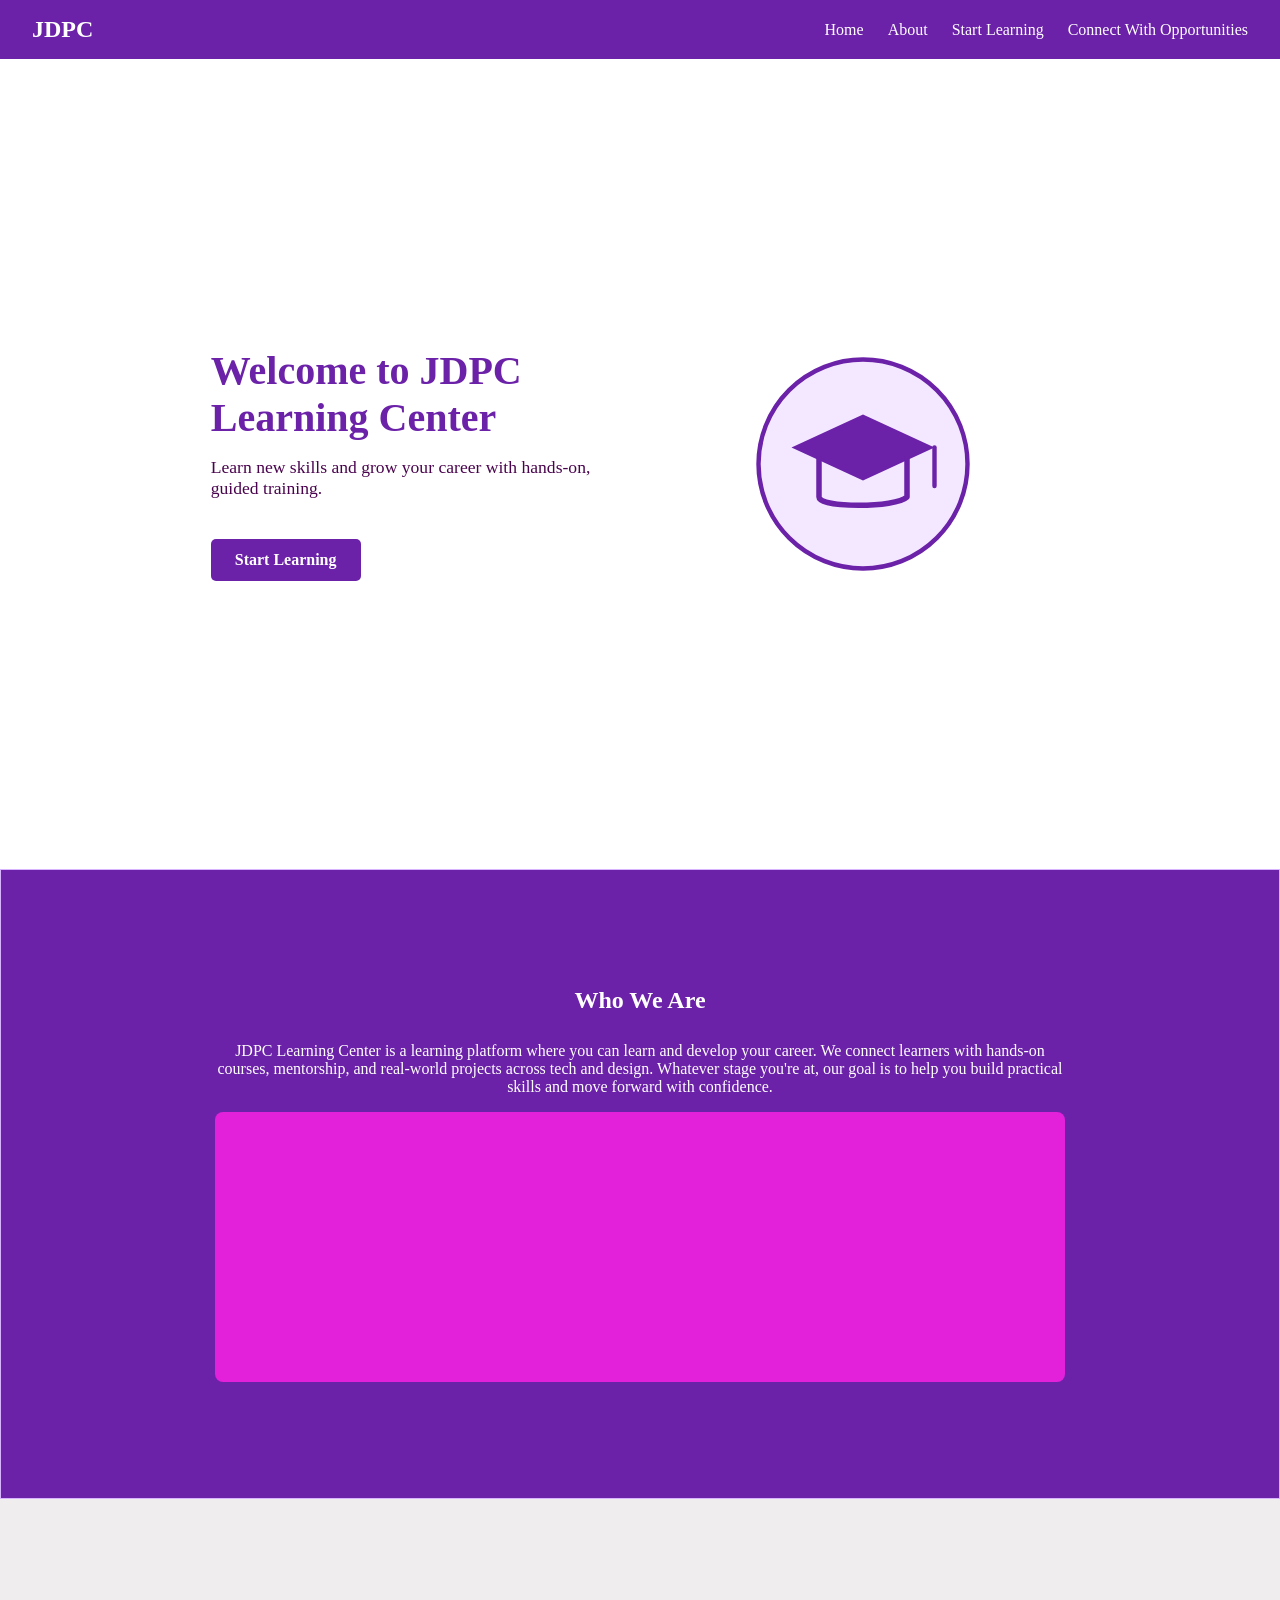
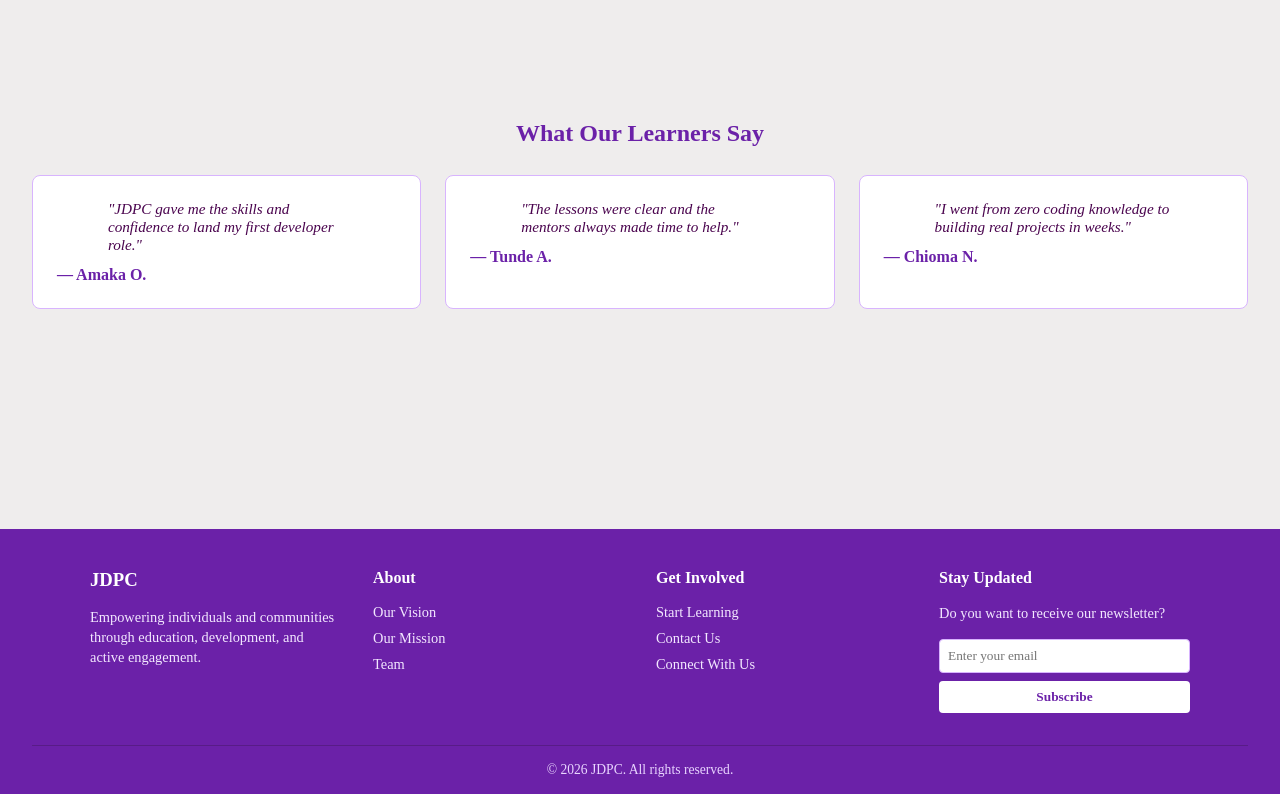
==== index.html @ d3b68ed5 "version 1" ====
<!DOCTYPE html>
<html lang="en">
<head>
    <meta charset="UTF-8">
    <meta name="viewport" content="width=device-width, initial-scale=1.0">
    <link rel="stylesheet" href="index.css">
    <title>JDPC Learning Center</title>
</head>
<body>

    <!-- NAV: keep this block identical on every page -->
    <nav class="navbar">
        <div class="logo">JDPC</div>
        <ul class="nav-links">
            <li><a href="index.html">Home</a></li>
            <li><a href="aboutUs.html">About</a></li>
            <li><a href="startLearning.html">Start Learning</a></li>
            <li><a href="connectNow.html">Connect With Opportunities</a></li>
        </ul>
    </nav>

    <!-- HERO -->
    <section class="hero">
        <div class="hero-text">
            <h1>Welcome to JDPC Learning Center</h1>
            <p>Learn new skills and grow your career with hands-on, guided training.</p>
            <a href="startLearning.html" class="btn">Start Learning</a>
        </div>
        <div class="hero-icon">
            <svg viewBox="0 0 200 200" xmlns="http://www.w3.org/2000/svg">
                <circle cx="100" cy="100" r="95" fill="#f3e8ff" stroke="#6b21a8" stroke-width="4"/>
                <path d="M100 55 L165 85 L100 115 L35 85 Z" fill="#6b21a8"/>
                <path d="M60 95 V130 C60 140 130 140 140 130 V95" fill="none" stroke="#6b21a8" stroke-width="5" stroke-linecap="round" stroke-linejoin="round"/>
                <line x1="165" y1="85" x2="165" y2="120" stroke="#6b21a8" stroke-width="4" stroke-linecap="round"/>
            </svg>
        </div>
    </section>

    <div class="cont">
        <!-- ABOUT US -->
        <section class="home-section">
            <h2>Who We Are</h2>
            <p>JDPC Learning Center is a learning platform where you can learn and develop your career. 
                We connect learners with hands-on courses, mentorship, and real-world projects 
                across tech and design. Whatever stage you're at, our goal is to help you build 
                practical skills and move forward with confidence.</p>
            <div class="statis">

            </div>
        </section>
    </div>

        <!-- TESTIMONIALS -->
         <div class="cont1">
        <section class="home-section1">
            <h2>What Our Learners Say</h2>
            <div class="testimonial-grid">
                <div class="testimonial-card">
                    <p>"JDPC gave me the skills and confidence to land my first developer role."</p>
                    <h4>— Amaka O.</h4>
                </div>
                <div class="testimonial-card">
                    <p>"The lessons were clear and the mentors always made time to help."</p>
                    <h4>— Tunde A.</h4>
                </div>
                <div class="testimonial-card">
                    <p>"I went from zero coding knowledge to building real projects in weeks."</p>
                    <h4>— Chioma N.</h4>
                </div>
            </div>
        </section>
    </div>

    <!-- FOOTER: keep this block identical on every page -->
    <footer class="footer">
        <div class="footer-content">
            <div class="footer-col">
                <h3>JDPC</h3>
                <p>Empowering individuals and communities through education, development, and active engagement.</p>
            </div>

            <div class="footer-col">
                <h4>About</h4>
                <ul>
                    <li><a href="#">Our Vision</a></li>
                    <li><a href="#">Our Mission</a></li>
                    <li><a href="#">Team</a></li>
                </ul>
            </div>

            <div class="footer-col">
                <h4>Get Involved</h4>
                <ul>
                    <li><a href="#">Start Learning</a></li>
                    <li><a href="#">Contact Us</a></li>
                    <li><a href="#">Connect With Us</a></li>
                </ul>
            </div>

            <div class="footer-col">
                <h4>Stay Updated</h4>
                <p>Do you want to receive our newsletter?</p>
                <form class="newsletter-form" onsubmit="event.preventDefault();">
                    <input type="email" placeholder="Enter your email" required>
                    <button type="submit">Subscribe</button>
                </form>
            </div>
        </div>

        <div class="footer-bottom">
            <p>&copy; 2026 JDPC. All rights reserved.</p>
        </div>
    </footer>

</body>
</html>
---- index.css ----
* {
            margin: 0;
            padding: 0;
            box-sizing: border-box;
            scroll-behavior: smooth;
            font-family: "Samsung Sharp Sans";
        }

        body {
            background-color: #efeded;
            color: #333333;
            display: flex;
            flex-direction: column;
            min-height: 100vh;
        }

        /* Navbar Styling */
        .navbar {
            background-color: #6b21a8;
            padding: 1rem 2rem;
            display: flex;
            justify-content: space-between;
            align-items: center;
        }

        .navbar .logo {
            color: #ffffff;
            font-size: 1.5rem;
            font-weight: bold;
        }

        .nav-links {
            list-style: none;
            display: flex;
            gap: 1.5rem;
        }

        .nav-links a {
            color: #ffffff;
            text-decoration: none;
            font-size: 1rem;
        }

        .nav-links a:hover {
            text-decoration: underline;
        }

        /* Hero Section */
        .hero {
            max-width: 1100px;
            height: 90vh;
            margin: 0 auto;
            padding: 4rem 2rem;
            display: flex;
            align-items: center;
            justify-content: space-between;
            gap: 2rem;
            flex-wrap: wrap;
        }

        .hero-text {
            flex: 1;
            min-width: 280px;
            text-align: left;
        }

        .hero-text h1 {
            color: #6b21a8;
            font-size: 2.5rem;
            margin-bottom: 1rem;
        }

        .hero-text p {
            color: #4a044e;
            font-size: 1.1rem;
            margin-bottom: 1.5rem;
        }

        .btn {
            display: inline-block;
            background-color: #6b21a8;
            color: #ffffff;
            padding: 0.75rem 1.5rem;
            text-decoration: none;
            border-radius: 5px;
            font-weight: bold;
        }

        .btn:hover {
            background-color: #581c87;
        }

        .hero-icon {
            flex: 1;
            min-width: 220px;
            display: flex;
            justify-content: center;
        }

        .hero-icon svg {
            width: 220px;
            height: 220px;
        }

        /* Generic Section Styling */
        .cont {
            width: 100%;
        }

        .home-section {
            width: 100%;
            height: 70vh;
            background-color: #6b21a8;
            border: 1px solid #d8b4fe;
            padding: 2rem;
            text-align: center;
            display: flex;
            flex-direction: column;
            justify-content: center;
            gap: 1rem;
        }

        .home-section h2 {
            color: white;
            margin-bottom: 0.75rem;
        }
         .home-section p {
            color: white;
            width: 70%;
            margin: 0 auto;
            font-size: 1rem;
        }

        .home-section1 {
            width: 100%;
            height: 70vh;
            background-color: #efeded;
            padding: 2rem;
            text-align: center;
            display: flex;
            flex-direction: column;
            justify-content: center;
            gap: 1rem;
        }

        .home-section1 h2 {
            color: #6b21a8;
            margin-bottom: 0.75rem;
        }

        .home-section1 p {
            color: white;
            width: 70%;
            margin: 0 auto;
            font-size: 1rem;
        }
        .statis{
            width: 70%;
            height: 30vh;
            margin: 0 auto;
            border-radius: 8px;
            background-color: #e320da;
        }

        /* Testimonials */
        .testimonial-grid {
            display: flex;
            gap: 1.5rem;
            flex-wrap: wrap;
            justify-content: center;
        }

        .testimonial-card {
            background-color: #ffffff;
            border: 1px solid #d8b4fe;
            border-radius: 8px;
            padding: 1.5rem;
            flex: 1;
            min-width: 220px;
            text-align: left;
        }

        .testimonial-card p {
            color: #4a044e;
            font-size: 0.95rem;
            font-style: italic;
            margin-bottom: 0.75rem;
        }

        .testimonial-card h4 {
            color: #6b21a8;
        }

        /* Footer Styling */
        .footer {
            background-color: #6b21a8;
            color: #ffffff;
            padding: 2.5rem 2rem 1rem 2rem;
            margin-top: auto;
        }

        .footer-content {
            max-width: 1100px;
            margin: 0 auto;
            display: flex;
            flex-wrap: wrap;
            justify-content: space-between;
            gap: 2rem;
        }

        .footer-col {
            flex: 1;
            min-width: 200px;
            display: flex;
            flex-direction: column;
            gap: 0.5rem;
        }

        .footer-col h3, .footer-col h4 {
            color: #ffffff;
            margin-bottom: 0.5rem;
        }

        .footer-col p {
            font-size: 0.9rem;
            line-height: 1.4;
            color: #f3e8ff;
        }

        .footer-col ul {
            list-style: none;
            display: flex;
            flex-direction: column;
            gap: 0.5rem;
        }

        .footer-col a {
            color: #f3e8ff;
            text-decoration: none;
            font-size: 0.9rem;
        }

        .footer-col a:hover {
            text-decoration: underline;
        }

        .newsletter-form {
            display: flex;
            flex-direction: column;
            gap: 0.5rem;
            margin-top: 0.5rem;
        }

        .newsletter-form input[type="email"] {
            padding: 0.5rem;
            border: 1px solid #d8b4fe;
            border-radius: 4px;
            outline: none;
        }

        .newsletter-form button {
            background-color: #ffffff;
            color: #6b21a8;
            border: none;
            padding: 0.5rem;
            border-radius: 4px;
            font-weight: bold;
            cursor: pointer;
        }

        .newsletter-form button:hover {
            background-color: #f3e8ff;
        }

        .footer-bottom {
            text-align: center;
            border-top: 1px solid #581c87;
            margin-top: 2rem;
            padding-top: 1rem;
            font-size: 0.85rem;
            color: #e9d5ff;
        }

        @media (max-width: 600px) {
            .hero-text {
                text-align: center;
            }
            .navbar {
                flex-direction: column;
                gap: 1rem;
            }
        }


        /* START LEARNING CSS */
        
              * {
            margin: 0;
            padding: 0;
            box-sizing: border-box;
            font-family: "Samsung Sharp Sans";
        }

        body {
            background-color: #ffffff;
            color: #333333;
            display: flex;
            flex-direction: column;
            min-height: 100vh;
        }

        /* Navbar Styling */
        .navbar {
            background-color: #6b21a8;
            padding: 1rem 2rem;
            display: flex;
            justify-content: space-between;
            align-items: center;
        }

        .navbar .logo {
            color: #ffffff;
            font-size: 1.5rem;
            font-weight: bold;
        }

        .nav-links {
            list-style: none;
            display: flex;
            gap: 1.5rem;
        }

        .nav-links a {
            color: #ffffff;
            text-decoration: none;
            font-size: 1rem;
        }

        .nav-links a:hover {
            text-decoration: underline;
        }

        /* Main Content Styling */
        .container {
            max-width: 800px;
            margin: 0 auto;
            padding: 2rem 1rem;
            flex: 1;
        }

        .section {
            background-color: #f3e8ff;
            border: 1px solid #d8b4fe;
            padding: 2rem;
            border-radius: 8px;
            margin-bottom: 2rem;
            text-align: center;
        }

        .section h1, .section h2 {
            color: #6b21a8;
            margin-bottom: 0.5rem;
        }

        .section p {
            color: #4a044e;
            font-size: 1.1rem;
        }

        .btn {
            display: inline-block;
            margin-top: 1rem;
            background-color: #6b21a8;
            color: #ffffff;
            padding: 0.75rem 1.5rem;
            text-decoration: none;
            border-radius: 5px;
            font-weight: bold;
        }

        .btn:hover {
            background-color: #581c87;
        }

        /* aboutus */
         /* Page Header */
        .page-header {
            max-width: 1100px;
            margin: 0 auto;
            padding: 3rem 2rem 1rem;
            text-align: center;
        }

        .page-header h1 {
            color: #6b21a8;
            font-size: 2.25rem;
            margin-bottom: 0.5rem;
        }

        .page-header p {
            color: #4a044e;
            font-size: 1.1rem;
        }

        /* Generic Section Styling */
        .container {
            max-width: 800px;
            margin: 0 auto;
            padding: 1rem 1rem 2rem;
            width: 100%;
        }

        .section {
            background-color: #f3e8ff;
            border: 1px solid #d8b4fe;
            padding: 2rem;
            border-radius: 8px;
            margin-bottom: 2rem;
            text-align: center;
        }

        .section h2 {
            color: #6b21a8;
            margin-bottom: 0.75rem;
        }

        .section p {
            color: #4a044e;
            font-size: 1.1rem;
        }

        /* joincohort */
          /* Main Container */
        .container {
            max-width: 1000px;
            margin: 0 auto;
            padding: 2rem 1rem;
            flex: 1;
        }

        /* Page Heading */
        .page-title {
            text-align: center;
            color: #6b21a8;
            margin-bottom: 1.5rem;
            font-size: 2.2rem;
        }

        /* Hero Section with 2 Divs */
        .hero-cohort {
            display: flex;
            gap: 2rem;
            margin-bottom: 3rem;
        }

        .hero-card {
            flex: 1;
            background-color: #f3e8ff;
            border: 2px solid #d8b4fe;
            border-radius: 8px;
            padding: 2.5rem 1.5rem;
            text-align: center;
            display: flex;
            flex-direction: column;
            justify-content: space-between;
            align-items: center;
        }

        .hero-card h2 {
            color: #6b21a8;
            margin-bottom: 1rem;
            font-size: 1.6rem;
        }

        .hero-card p {
            color: #4a044e;
            font-size: 1rem;
            line-height: 1.5;
            margin-bottom: 1.5rem;
        }

        .btn {
            background-color: #6b21a8;
            color: #ffffff;
            padding: 0.75rem 1.5rem;
            text-decoration: none;
            border-radius: 5px;
            font-weight: bold;
            display: inline-block;
            transition: background 0.2s;
        }

        .btn:hover {
            background-color: #581c87;
        }

        /* Waitlist Section Underneath */
        .waitlist-section {
            background-color: #ffffff;
            border: 2px solid #6b21a8;
            border-radius: 8px;
            padding: 2.5rem;
            max-width: 600px;
            margin: 0 auto;
            box-shadow: 0 4px 12px rgba(107, 33, 168, 0.1);
        }

        .waitlist-section h2 {
            color: #6b21a8;
            text-align: center;
            margin-bottom: 0.5rem;
        }

        .waitlist-section p {
            text-align: center;
            color: #555555;
            margin-bottom: 1.5rem;
        }

        .waitlist-form {
            display: flex;
            flex-direction: column;
            gap: 1rem;
        }

        .form-group {
            display: flex;
            flex-direction: column;
            gap: 0.3rem;
        }

        .form-group label {
            font-weight: bold;
            color: #6b21a8;
            font-size: 0.9rem;
        }

        .form-group input, .form-group select {
            padding: 0.75rem;
            border: 1px solid #d8b4fe;
            border-radius: 4px;
            font-size: 1rem;
            outline: none;
        }

        .form-group input:focus, .form-group select:focus {
            border-color: #6b21a8;
        }

            .checkbox-group {
        display: flex;
        flex-direction: column;
        gap: 0.5rem;
    }

    .checkbox-option {
        display: flex;
        align-items: center;
        gap: 0.5rem;
    }

    .checkbox-option input[type="checkbox"] {
        width: 18px;
        height: 18px;
        accent-color: #6b21a8;
    }

    .checkbox-option label {
        margin-bottom: 0;
        color: #4a044e;
        font-weight: normal;
    }

    .radio-group {
        display: flex;
        gap: 1.5rem;
    }

    .radio-option {
        display: flex;
        align-items: center;
        gap: 0.5rem;
    }

    .radio-option input[type="radio"] {
        width: 18px;
        height: 18px;
        accent-color: #6b21a8;
    }

    .radio-option label {
        margin-bottom: 0;
        color: #4a044e;
        font-weight: normal;
    }

    @media (max-width: 600px) {
        .radio-group {
            flex-direction: column;
            gap: 0.5rem;
        }
    }

        .submit-btn {
            background-color: #6b21a8;
            color: #ffffff;
            border: none;
            padding: 0.85rem;
            border-radius: 4px;
            font-weight: bold;
            font-size: 1rem;
            cursor: pointer;
            margin-top: 0.5rem;
        }

        .submit-btn:hover {
            background-color: #581c87;
        }

        /* Responsive Hero for Mobile */
        @media (max-width: 768px) {
            .hero {
                flex-direction: column;
            }
        }
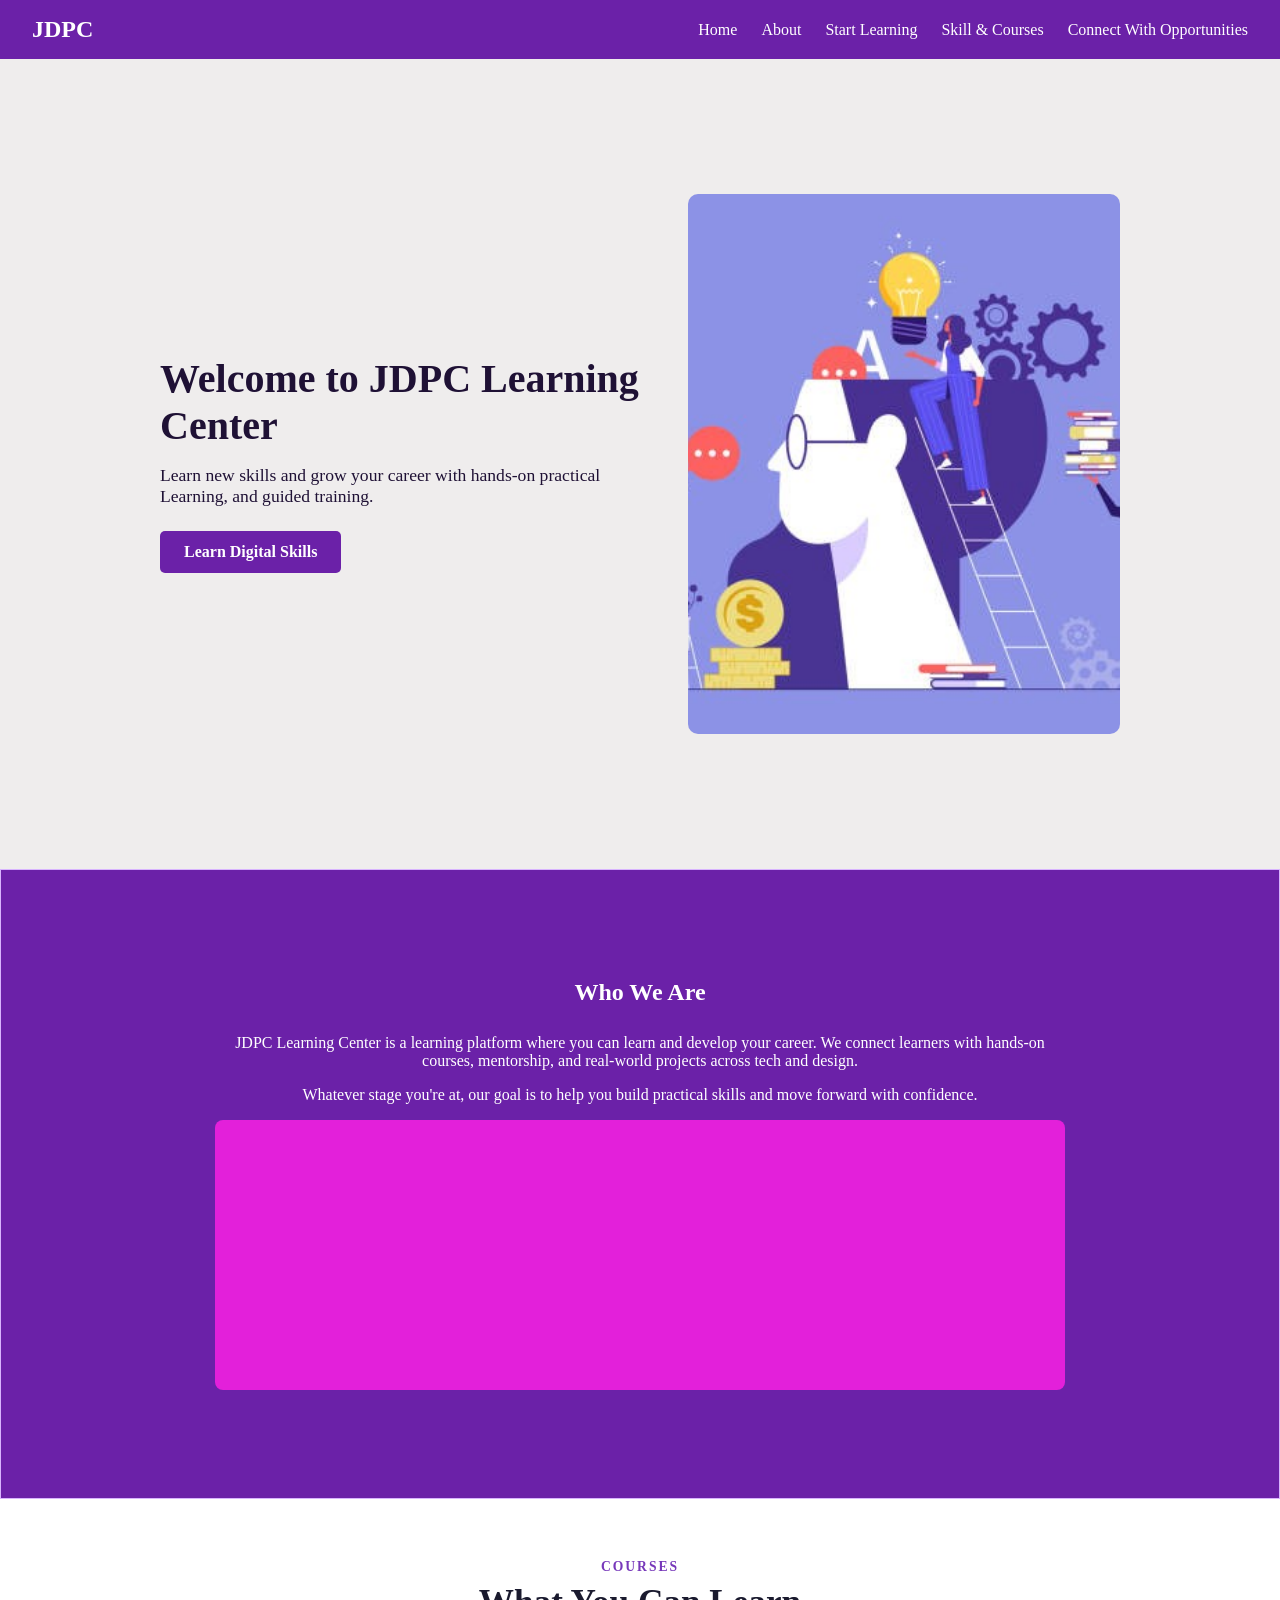
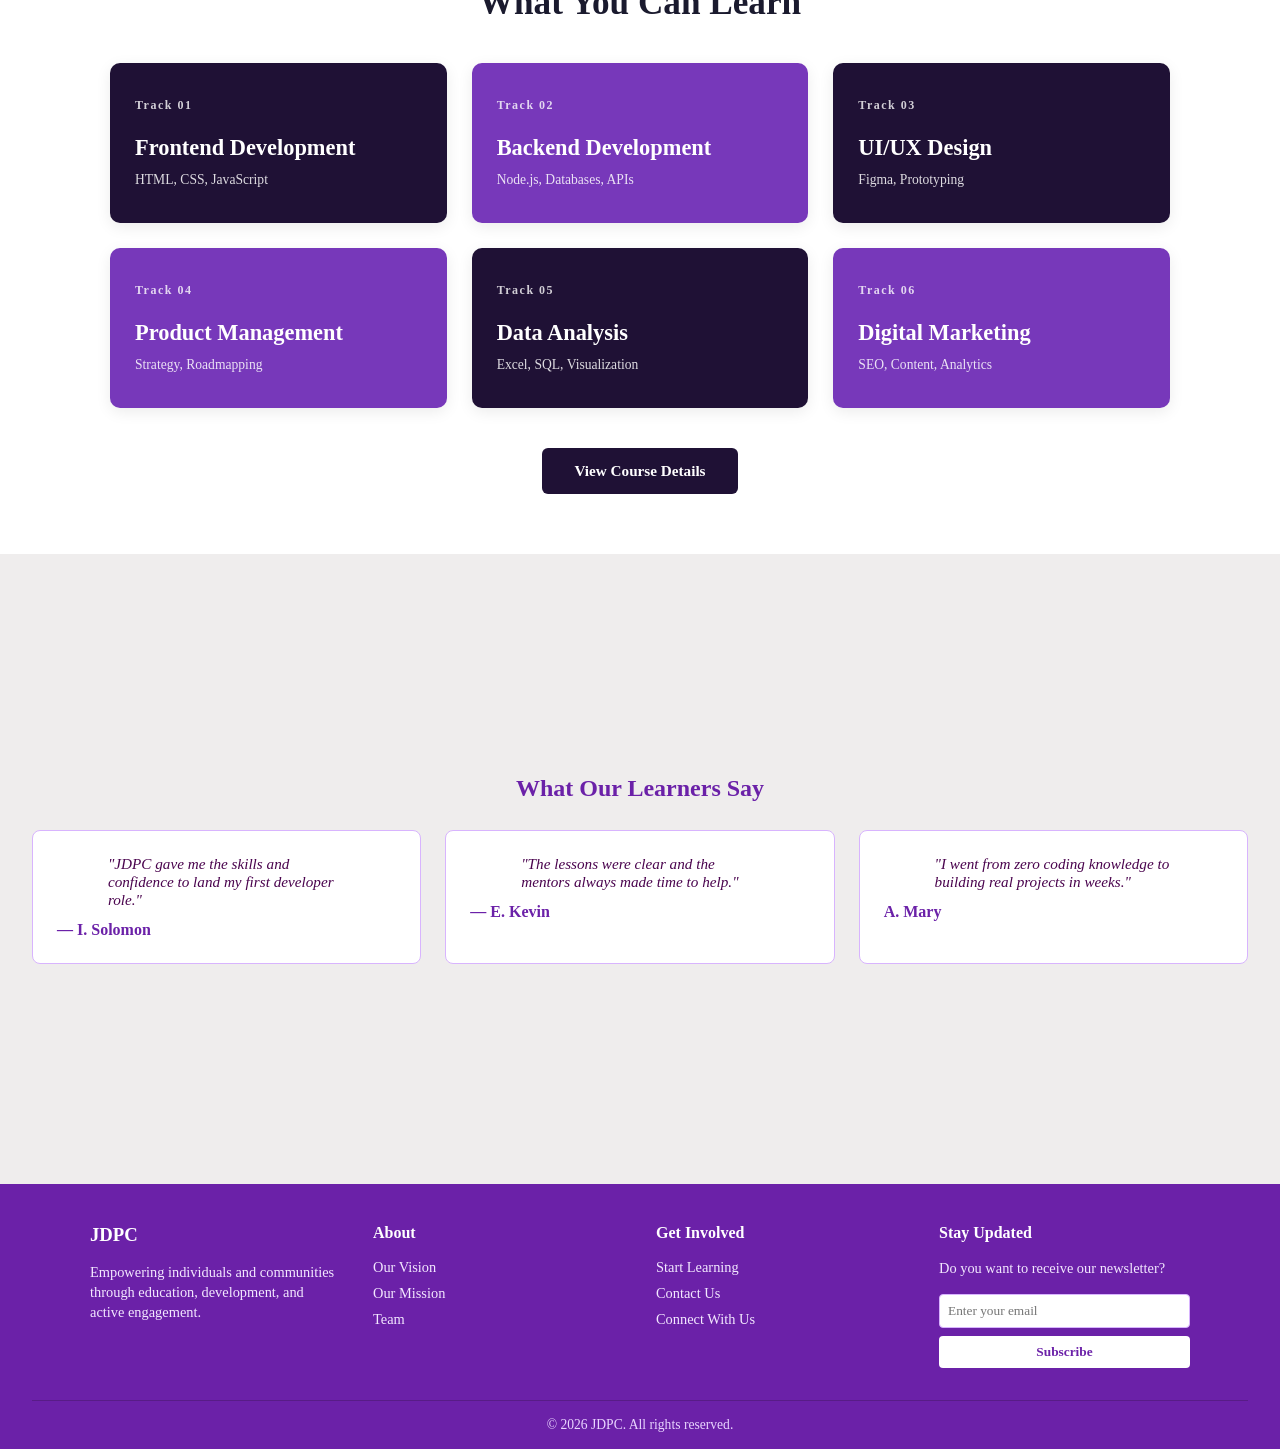
==== commit 3768cb88: "Update css and skills page complete with first final Touches" ====
--- a/index.html
+++ b/index.html
@@ -15,25 +15,22 @@
             <li><a href="index.html">Home</a></li>
             <li><a href="aboutUs.html">About</a></li>
             <li><a href="startLearning.html">Start Learning</a></li>
+            <li><a href="skillsandcourses.html">Skill & Courses</a></li>
             <li><a href="connectNow.html">Connect With Opportunities</a></li>
         </ul>
     </nav>
 
     <!-- HERO -->
-    <section class="hero">
-        <div class="hero-text">
+    <section class="home-hero">
+        <div class="home-hero-text">
             <h1>Welcome to JDPC Learning Center</h1>
-            <p>Learn new skills and grow your career with hands-on, guided training.</p>
-            <a href="startLearning.html" class="btn">Start Learning</a>
+            <p>Learn new skills and grow your career with hands-on practical Learning, and guided training.</p>
+            <a href="#courses" class="nav-btn">Learn Digital Skills</a>
         </div>
-        <div class="hero-icon">
-            <svg viewBox="0 0 200 200" xmlns="http://www.w3.org/2000/svg">
-                <circle cx="100" cy="100" r="95" fill="#f3e8ff" stroke="#6b21a8" stroke-width="4"/>
-                <path d="M100 55 L165 85 L100 115 L35 85 Z" fill="#6b21a8"/>
-                <path d="M60 95 V130 C60 140 130 140 140 130 V95" fill="none" stroke="#6b21a8" stroke-width="5" stroke-linecap="round" stroke-linejoin="round"/>
-                <line x1="165" y1="85" x2="165" y2="120" stroke="#6b21a8" stroke-width="4" stroke-linecap="round"/>
-            </svg>
-        </div>
+        <!-- <div class="home-hero-icon-cont"> -->
+            <div class="home-hero-icon">
+            </div>
+        <!-- </div> -->
     </section>
 
     <div class="cont">
@@ -42,10 +39,54 @@
             <h2>Who We Are</h2>
             <p>JDPC Learning Center is a learning platform where you can learn and develop your career. 
                 We connect learners with hands-on courses, mentorship, and real-world projects 
-                across tech and design. Whatever stage you're at, our goal is to help you build 
+                across tech and design.</p>
+                <p>Whatever stage you're at, our goal is to help you build 
                 practical skills and move forward with confidence.</p>
             <div class="statis">
 
+            </div>
+        </section>
+    </div>
+
+        <!-- COURSES -->
+    <div id="courses" class="cont-courses">
+        <section class="courses-section">
+            <span class="section-subtitle">Courses</span>
+            <h2>What You Can Learn</h2>
+            <div class="courses-grid">
+                <div class="course-card dark-card">
+                    <p class="course-number">Track 01</p>
+                    <h3>Frontend Development</h3>
+                    <p class="course-tag">HTML, CSS, JavaScript</p>
+                </div>
+                <div class="course-card purple-card">
+                    <p class="course-number">Track 02</p>
+                    <h3>Backend Development</h3>
+                    <p class="course-tag">Node.js, Databases, APIs</p>
+                </div>
+                <div class="course-card dark-card">
+                    <p class="course-number">Track 03</p>
+                    <h3>UI/UX Design</h3>
+                    <p class="course-tag">Figma, Prototyping</p>
+                </div>
+                <div class="course-card purple-card">
+                    <p class="course-number">Track 04</p>
+                    <h3>Product Management</h3>
+                    <p class="course-tag">Strategy, Roadmapping</p>
+                </div>
+                <div class="course-card dark-card">
+                    <p class="course-number">Track 05</p>
+                    <h3>Data Analysis</h3>
+                    <p class="course-tag">Excel, SQL, Visualization</p>
+                </div>
+                <div class="course-card purple-card">
+                    <p class="course-number">Track 06</p>
+                    <h3>Digital Marketing</h3>
+                    <p class="course-tag">SEO, Content, Analytics</p>
+                </div>
+            </div>
+            <div class="courses-btn-wrapper">
+                <a href="skillsandcourses.html" class="view-more-btn">View Course Details</a>
             </div>
         </section>
     </div>
@@ -57,15 +98,15 @@
             <div class="testimonial-grid">
                 <div class="testimonial-card">
                     <p>"JDPC gave me the skills and confidence to land my first developer role."</p>
-                    <h4>— Amaka O.</h4>
+                    <h4>— I. Solomon</h4>
                 </div>
                 <div class="testimonial-card">
                     <p>"The lessons were clear and the mentors always made time to help."</p>
-                    <h4>— Tunde A.</h4>
+                    <h4>— E. Kevin</h4>
                 </div>
                 <div class="testimonial-card">
                     <p>"I went from zero coding knowledge to building real projects in weeks."</p>
-                    <h4>— Chioma N.</h4>
+                    <h4> A. Mary</h4>
                 </div>
             </div>
         </section>
--- a/index.css
+++ b/index.css
@@ -21,6 +21,9 @@
             display: flex;
             justify-content: space-between;
             align-items: center;
+            position:sticky;
+            z-index: 1000;
+            top: 0;
         }
 
         .navbar .logo {
@@ -46,37 +49,36 @@
         }
 
         /* Hero Section */
-        .hero {
-            max-width: 1100px;
-            height: 90vh;
+        .home-hero {
+            width: 80%;
+            min-height: 90vh;
             margin: 0 auto;
             padding: 4rem 2rem;
             display: flex;
             align-items: center;
             justify-content: space-between;
-            gap: 2rem;
-            flex-wrap: wrap;
-        }
-
-        .hero-text {
+            gap: 3rem;
+        }
+
+        .home-hero-text {
             flex: 1;
             min-width: 280px;
             text-align: left;
         }
 
-        .hero-text h1 {
-            color: #6b21a8;
+        .home-hero-text h1 {
+            color: #1f1135;
             font-size: 2.5rem;
             margin-bottom: 1rem;
         }
 
-        .hero-text p {
-            color: #4a044e;
+        .home-hero-text p {
+            color: #1f1135;
             font-size: 1.1rem;
             margin-bottom: 1.5rem;
         }
 
-        .btn {
+        .nav-btn {
             display: inline-block;
             background-color: #6b21a8;
             color: #ffffff;
@@ -84,24 +86,46 @@
             text-decoration: none;
             border-radius: 5px;
             font-weight: bold;
-        }
-
-        .btn:hover {
-            background-color: #581c87;
-        }
-
-        .hero-icon {
-            flex: 1;
-            min-width: 220px;
+            transition: background-color, transform 0.3s ease-in-out;;
+        }
+
+        .nav-btn:hover {
+            background-color: white;
+            color: #6b21a8;
+            transform: translateY(-5px);
+            box-shadow: 0 8px 25px rgba(0, 0, 0, 0.15);
+        }
+
+        .home-hero-icon {
+            min-width: 45%;
+            height: 60vh;
             display: flex;
             justify-content: center;
-        }
-
-        .hero-icon svg {
-            width: 220px;
-            height: 220px;
-        }
-
+            background-color: #7738ba;
+            background-image: url('learning.jfif');
+            background-size: cover;
+            background-position: center;
+            border-radius: 10px;
+            transition: transform 0.3s ease-in-out;;
+        }
+         .home-hero-icon:hover {
+            transform: translateY(-5px);
+            box-shadow: 0 8px 25px rgba(0, 0, 0, 0.15);
+        }
+
+        /* Media query for mobile and tablet screens */
+        @media screen and (max-width: 1024px) {
+            .home-hero {
+                flex-direction: column;
+                text-align: center;
+            }
+        
+            .home-hero-icon {
+                width: 100%;
+                min-width: unset; /* Removes the 45% desktop minimum constraint */
+                margin: 0 auto;   /* Centers the element horizontally */
+            }
+        }
         /* Generic Section Styling */
         .cont {
             width: 100%;
@@ -161,6 +185,285 @@
             border-radius: 8px;
             background-color: #e320da;
         }
+
+        /* skill courses */
+        /* Courses Section Wrapper */
+.cont-courses {
+    width: 100%;
+    padding: 60px 0;
+    background-color: white;
+}
+
+.courses-section {
+    text-align: center;
+    max-width: 1100px;
+    margin: 0 auto;
+    padding: 0 20px;
+}
+
+.section-subtitle {
+    font-size: 0.85rem;
+    letter-spacing: 2px;
+    font-weight: 700;
+    color: #7738ba;
+    text-transform: uppercase;
+    display: block;
+    margin-bottom: 8px;
+}
+
+.courses-section h2 {
+    font-size: 2.2rem;
+    color: #1a1a2e;
+    margin-bottom: 40px;
+}
+
+/* 3-Column Grid Layout */
+.courses-grid {
+    display: grid;
+    grid-template-columns: repeat(3, 1fr);
+    gap: 25px;
+    margin-bottom: 40px;
+}
+
+/* Base Card Style */
+.course-card {
+    border-radius: 10px;
+    padding: 35px 25px;
+    text-align: left;
+    color: #ffffff;
+    box-shadow: 0 4px 15px rgba(0, 0, 0, 0.08);
+    transition: transform 0.3s ease, box-shadow 0.3s ease;
+    display: flex;
+    flex-direction: column;
+    justify-content: space-between;
+    min-height: 160px;
+}
+
+.course-card:hover {
+    transform: translateY(-5px);
+    box-shadow: 0 8px 25px rgba(0, 0, 0, 0.15);
+}
+
+/* Color Alternating Palette */
+.purple-card {
+    background-color: #7738ba;
+}
+
+.dark-card {
+    background-color: #1f1135;
+}
+
+/* Text Formatting inside Cards */
+.course-number {
+    font-size: 0.75rem;
+    letter-spacing: 1.5px;
+    font-weight: 600;
+    opacity: 0.8;
+}
+
+.course-card h3 {
+    font-size: 1.4rem;
+    margin: 15px 0 5px 0;
+    font-weight: 700;
+}
+
+.course-tag {
+    font-size: 0.85rem;
+    opacity: 0.85;
+    margin: 0;
+}
+
+/* Bottom Button Wrapper */
+.courses-btn-wrapper {
+    margin-top: 30px;
+}
+
+.view-more-btn {
+    display: inline-block;
+    background-color: #1f1135;
+    color: #ffffff;
+    padding: 14px 32px;
+    border-radius: 6px;
+    font-weight: 600;
+    font-size: 0.95rem;
+    text-decoration: none;
+    transition: background-color 0.3s ease, transform 0.2s ease;
+}
+
+.view-more-btn:hover {
+    background-color: #7738ba;
+    transform: translateY(-2px);
+}
+
+/* Mobile & Tablet Responsive Media Query */
+@media screen and (max-width: 900px) {
+    .courses-grid {
+        grid-template-columns: repeat(2, 1fr);
+    }
+}
+
+@media screen and (max-width: 600px) {
+    .courses-grid {
+        grid-template-columns: 1fr;
+    }
+}
+
+
+
+/* skill and courses */
+/* Page hero (for interior pages like Skills & Courses) */
+.page-hero {
+    width: 100%;
+    padding: 70px 20px;
+    background-color: #1f1135;
+    text-align: left;
+}
+
+.page-hero-overlay {
+    max-width: 1100px;
+    margin: 0 auto;
+}
+
+.breadcrumb {
+    font-size: 0.8rem;
+    color: #c9b8e8;
+    margin-bottom: 12px;
+}
+
+.breadcrumb a {
+    color: #c9b8e8;
+    text-decoration: none;
+}
+
+.page-hero h1 {
+    color: #ffffff;
+    font-size: 2.4rem;
+    margin-bottom: 10px;
+}
+
+.page-hero p {
+    color: #d8d0e8;
+    max-width: 600px;
+    font-size: 0.95rem;
+}
+
+/* Programme detail cards */
+.cont-programme-details {
+    width: 100%;
+    padding: 60px 0 80px;
+    background-color: #f9f8fc;
+}
+
+.programme-details-section {
+    max-width: 900px;
+    margin: 0 auto;
+    padding: 0 20px;
+    text-align: center;
+}
+
+.programme-details-section h2 {
+    font-size: 2rem;
+    color: #1a1a2e;
+    margin-bottom: 40px;
+}
+
+.programme-card {
+    text-align: left;
+    background-color: #ffffff;
+    border: 1px solid #eae7f2;
+    border-radius: 10px;
+    padding: 32px;
+    margin-bottom: 24px;
+    box-shadow: 0 4px 15px rgba(0, 0, 0, 0.05);
+    scroll-margin-top: 20px;
+}
+
+.programme-header {
+    display: flex;
+    justify-content: space-between;
+    align-items: flex-start;
+    gap: 16px;
+}
+
+.programme-header h3 {
+    font-size: 1.4rem;
+    color: #1a1a2e;
+    margin: 0;
+}
+
+.programme-badge {
+    background-color: #f2ecfa;
+    color: #7738ba;
+    font-size: 0.75rem;
+    font-weight: 700;
+    padding: 4px 12px;
+    border-radius: 20px;
+    white-space: nowrap;
+}
+
+.programme-summary {
+    color: #7738ba;
+    font-weight: 600;
+    font-size: 0.95rem;
+    margin: 8px 0 4px;
+}
+
+.programme-desc {
+    color: #4a4a5a;
+    font-size: 0.92rem;
+    line-height: 1.6;
+    margin-bottom: 20px;
+}
+
+.programme-columns {
+    display: grid;
+    grid-template-columns: 1fr 1fr;
+    gap: 24px;
+}
+
+.programme-col-title {
+    font-size: 0.75rem;
+    letter-spacing: 1px;
+    font-weight: 700;
+    text-transform: uppercase;
+    color: #1f1135;
+    margin-bottom: 10px;
+}
+
+.programme-list {
+    list-style: none;
+    padding: 0;
+    margin: 0;
+}
+
+.programme-list li {
+    position: relative;
+    padding-left: 16px;
+    margin-bottom: 8px;
+    font-size: 0.88rem;
+    color: #4a4a5a;
+}
+
+.programme-list li::before {
+    content: "";
+    position: absolute;
+    left: 0;
+    top: 8px;
+    width: 6px;
+    height: 6px;
+    border-radius: 50%;
+    background-color: #7738ba;
+}
+
+@media screen and (max-width: 700px) {
+    .programme-columns {
+        grid-template-columns: 1fr;
+    }
+
+    .programme-header {
+        flex-direction: column;
+    }
+}
 
         /* Testimonials */
         .testimonial-grid {
@@ -293,52 +596,6 @@
 
 
         /* START LEARNING CSS */
-        
-              * {
-            margin: 0;
-            padding: 0;
-            box-sizing: border-box;
-            font-family: "Samsung Sharp Sans";
-        }
-
-        body {
-            background-color: #ffffff;
-            color: #333333;
-            display: flex;
-            flex-direction: column;
-            min-height: 100vh;
-        }
-
-        /* Navbar Styling */
-        .navbar {
-            background-color: #6b21a8;
-            padding: 1rem 2rem;
-            display: flex;
-            justify-content: space-between;
-            align-items: center;
-        }
-
-        .navbar .logo {
-            color: #ffffff;
-            font-size: 1.5rem;
-            font-weight: bold;
-        }
-
-        .nav-links {
-            list-style: none;
-            display: flex;
-            gap: 1.5rem;
-        }
-
-        .nav-links a {
-            color: #ffffff;
-            text-decoration: none;
-            font-size: 1rem;
-        }
-
-        .nav-links a:hover {
-            text-decoration: underline;
-        }
 
         /* Main Content Styling */
         .container {
@@ -417,6 +674,7 @@
             border-radius: 8px;
             margin-bottom: 2rem;
             text-align: center;
+            box-shadow: 0 4px 20px rgba(0, 0, 0, 0.15);
         }
 
         .section h2 {
@@ -429,9 +687,10 @@
             font-size: 1.1rem;
         }
 
+
         /* joincohort */
           /* Main Container */
-        .container {
+        .cohort-container {
             max-width: 1000px;
             margin: 0 auto;
             padding: 2rem 1rem;
@@ -464,6 +723,8 @@
             flex-direction: column;
             justify-content: space-between;
             align-items: center;
+            box-shadow: 0 4px 20px rgba(0, 0, 0, 0.15
+            );
         }
 
         .hero-card h2 {
@@ -547,7 +808,7 @@
             border-color: #6b21a8;
         }
 
-            .checkbox-group {
+    .checkbox-group {
         display: flex;
         flex-direction: column;
         gap: 0.5rem;
@@ -601,6 +862,13 @@
         }
     }
 
+    .whatsapp {
+        text-align: center; 
+        margin-top: 1.5rem; 
+        font-size: 0.95rem;
+    }
+
+    
         .submit-btn {
             background-color: #6b21a8;
             color: #ffffff;
@@ -622,4 +890,199 @@
             .hero {
                 flex-direction: column;
             }
+        }
+
+        /* modal css */
+        /* Success Modal */
+.modal-overlay {
+    display: none;
+    position: fixed;
+    inset: 0;
+    background: rgba(0, 0, 0, 0.5);
+    z-index: 1000;
+    align-items: center;
+    justify-content: center;
+}
+
+.modal-overlay.active {
+    display: flex;
+}
+
+.modal-box {
+    position: relative;
+    background-color: white;
+    color: green;
+    padding: 40px 32px;
+    border-radius: 10px;
+    max-width: 380px;
+    width: 90%;
+    text-align: center;
+    box-shadow: 0 10px 40px rgba(0, 0, 0, 0.25);
+    animation: modalPop 0.25s ease;
+}
+
+@keyframes modalPop {
+    from {
+        opacity: 0;
+        transform: scale(0.92);
+    }
+    to {
+        opacity: 1;
+        transform: scale(1);
+    }
+}
+
+.modal-check {
+    width: 48px;
+    height: 48px;
+    line-height: 48px;
+    margin: 0 auto 16px;
+    backdrop-filter: blur(10px);
+    background-color: rgba(255, 255, 255, 0.15);
+    border-radius: 50%;
+    font-size: 1.4rem;
+    font-weight: 700;
+}
+
+.modal-box h3 {
+    font-size: 1.3rem;
+    margin-bottom: 10px;
+}
+
+.modal-box p {
+    font-size: 0.9rem;
+    line-height: 1.5;
+    color: green;
+    margin-bottom: 8px;
+}
+
+.modal-box .whatsapp {
+    margin-top: 16px;
+}
+
+.modal-box .whatsapp a {
+    color: #ffffff;
+    background-color: #25D366;
+    font-weight: 700;
+    text-decoration: none;
+    padding: 10px 20px;
+    border-radius: 6px;
+    display: inline-block;
+    font-size: 0.85rem;
+}
+
+.modal-close {
+    position: absolute;
+    top: 12px;
+    right: 14px;
+    background: none;
+    border: none;
+    color: #25D366;
+    font-size: 1.4rem;
+    line-height: 1;
+    cursor: pointer;
+    opacity: 0.8;
+}
+
+.modal-close:hover {
+    opacity: 1;
+}
+
+        /* connect Now */
+         .connect-now-hero {
+            max-width: 1100px;
+            margin: 0 auto;
+            padding: 4rem 2rem;
+            display: flex;
+            align-items: stretch;
+            justify-content: space-between;
+            gap: 2rem;
+            flex-wrap: wrap;
+        }
+
+        .connect-now-hero-card {
+            flex: 1;
+            min-width: 280px;
+            text-align: center;
+            background-color: #f3e8ff;
+            border: 1px solid #d8b4fe;
+            border-radius: 8px;
+            padding: 2rem;
+            display: flex;
+            flex-direction: column;
+            align-items: center;
+            box-shadow: 0 4px 20px rgba(0, 0, 0, 0.15);
+        }
+
+        .connect-now-hero-card h2 {
+            color: #6b21a8;
+            font-size: 1.75rem;
+            margin-bottom: 1rem;
+        }
+
+        .connect-now-hero-card p {
+            color: #4a044e;
+            font-size: 1.05rem;
+            margin-bottom: 1.5rem;
+        }
+
+        .connect-now-container {
+            max-width: 800px;
+            margin: 0 auto;
+            padding: 0 1rem 2rem;
+            width: 100%;
+        }
+
+        .section {
+            background-color: #f3e8ff;
+            border: 1px solid #d8b4fe;
+            padding: 2rem;
+            border-radius: 8px;
+            margin-bottom: 2rem;
+            text-align: center;
+        }
+
+        .section h2 {
+            color: #6b21a8;
+            margin-bottom: 0.75rem;
+        }
+
+        .section p {
+            color: #4a044e;
+            font-size: 1.1rem;
+            margin-bottom: 1rem;
+        }
+
+        .badge {
+            display: inline-block;
+            background-color: #6b21a8;
+            color: #ffffff;
+            font-size: 0.8rem;
+            font-weight: bold;
+            padding: 0.3rem 0.8rem;
+            border-radius: 20px;
+            margin-bottom: 1rem;
+        }
+
+        .btn {
+            display: inline-block;
+            background-color: #6b21a8;
+            color: #ffffff;
+            padding: 0.75rem 1.5rem;
+            text-decoration: none;
+            border-radius: 5px;
+            font-weight: bold;
+        }
+
+        .btn:hover {
+            background-color: #581c87;
+        }
+          @media (max-width: 600px) {
+            .navbar {
+                flex-direction: column;
+                gap: 1rem;
+            }
+            .hero-card {
+                text-align: center;
+            }
         }
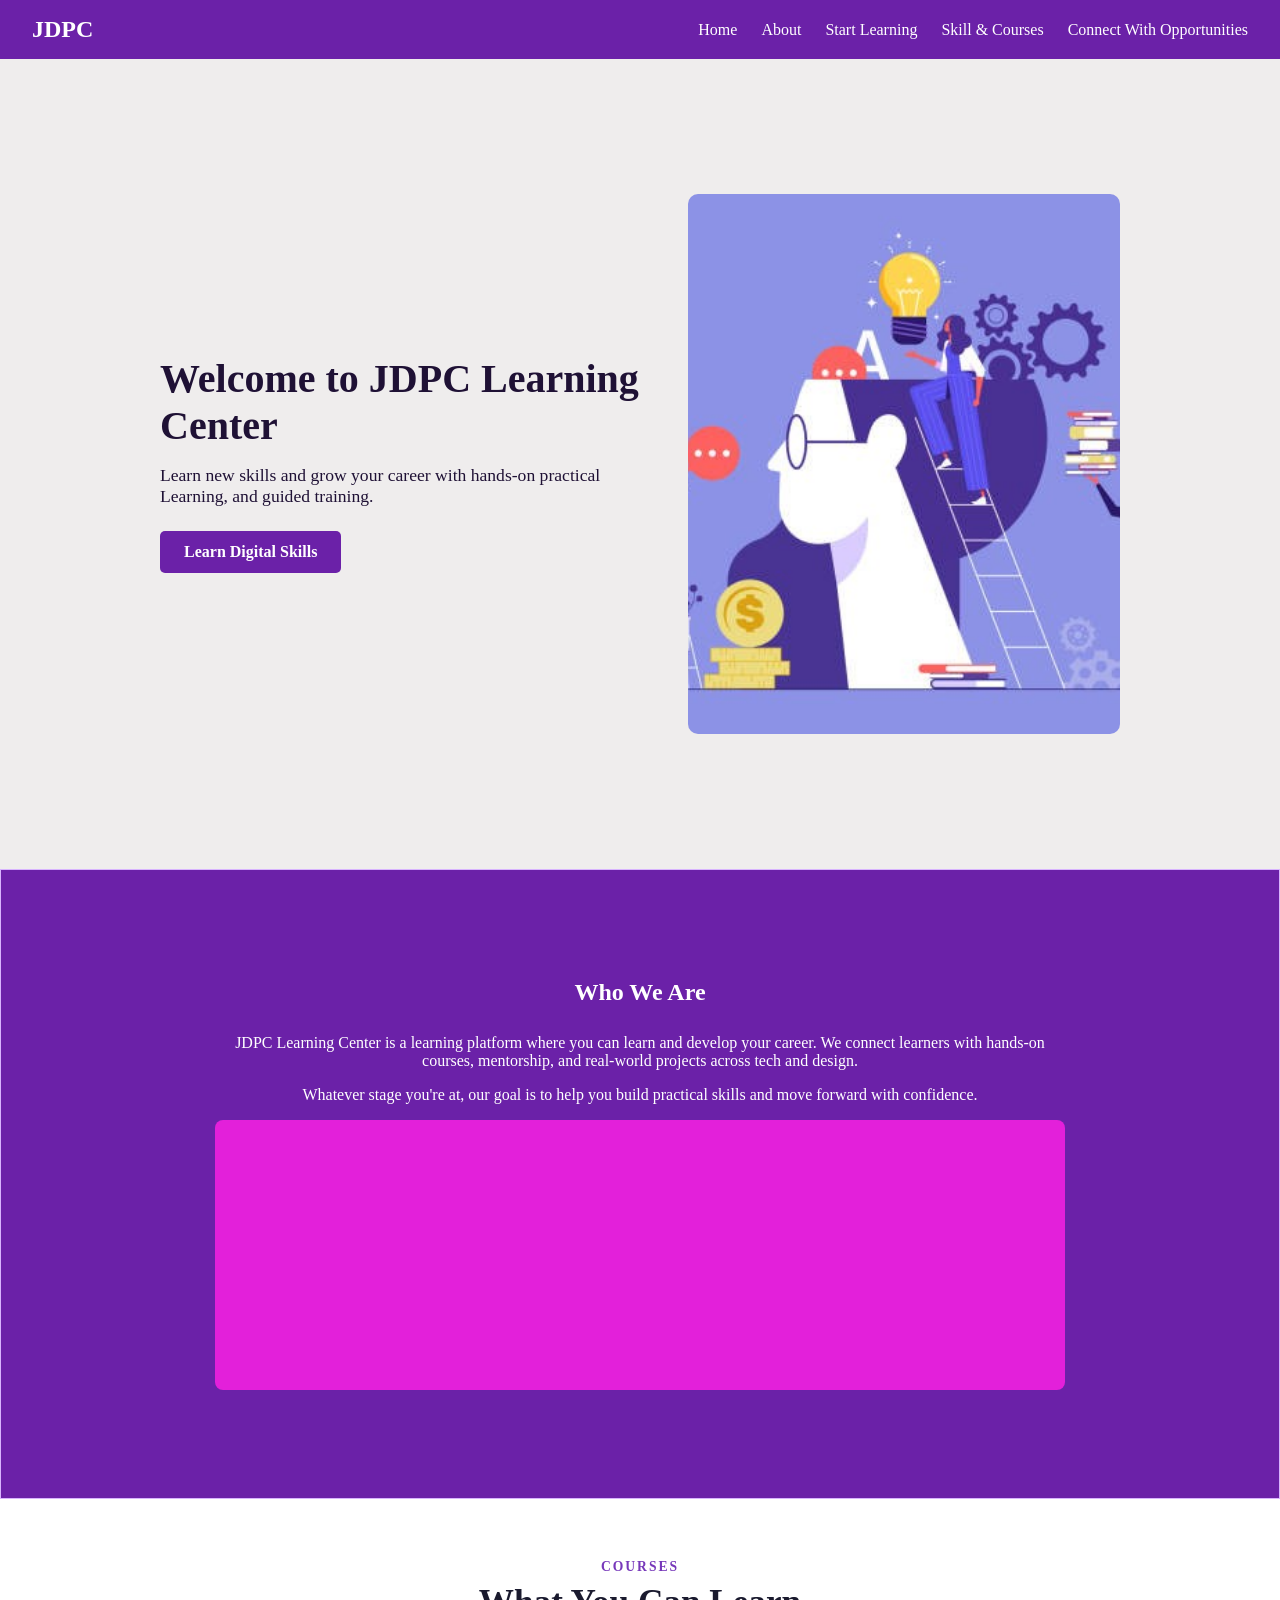
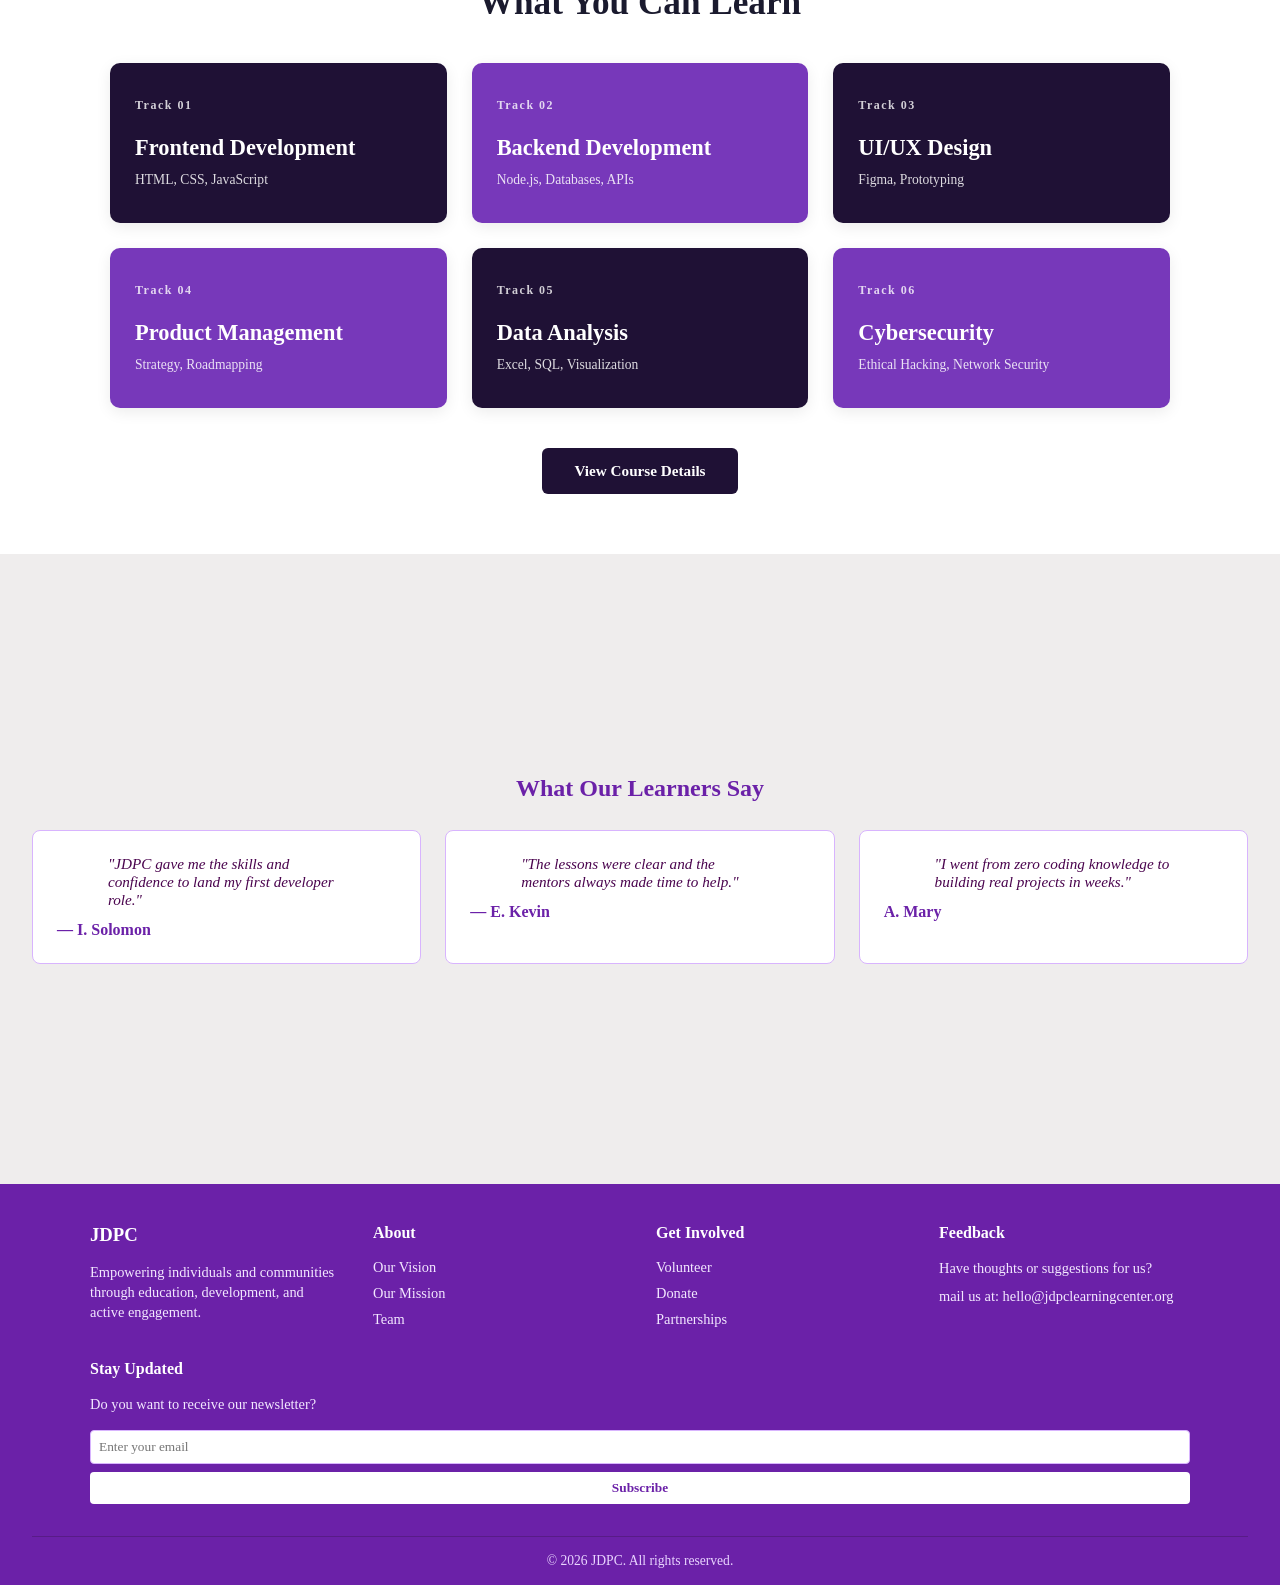
==== commit bba85aa4: "Admin page created and 2nd final touches added" ====
--- a/index.html
+++ b/index.html
@@ -81,8 +81,8 @@
                 </div>
                 <div class="course-card purple-card">
                     <p class="course-number">Track 06</p>
-                    <h3>Digital Marketing</h3>
-                    <p class="course-tag">SEO, Content, Analytics</p>
+                    <h3>Cybersecurity</h3>
+                    <p class="course-tag">Ethical Hacking, Network Security</p>
                 </div>
             </div>
             <div class="courses-btn-wrapper">
@@ -112,14 +112,13 @@
         </section>
     </div>
 
-    <!-- FOOTER: keep this block identical on every page -->
+    
     <footer class="footer">
         <div class="footer-content">
             <div class="footer-col">
                 <h3>JDPC</h3>
                 <p>Empowering individuals and communities through education, development, and active engagement.</p>
             </div>
-
             <div class="footer-col">
                 <h4>About</h4>
                 <ul>
@@ -128,16 +127,19 @@
                     <li><a href="#">Team</a></li>
                 </ul>
             </div>
-
             <div class="footer-col">
                 <h4>Get Involved</h4>
                 <ul>
-                    <li><a href="#">Start Learning</a></li>
-                    <li><a href="#">Contact Us</a></li>
-                    <li><a href="#">Connect With Us</a></li>
+                    <li><a href="#">Volunteer</a></li>
+                    <li><a href="#">Donate</a></li>
+                    <li><a href="#">Partnerships</a></li>
                 </ul>
             </div>
-
+            <div class="footer-col">
+                <h4>Feedback</h4>
+                <p>Have thoughts or suggestions for us?</p>
+                <p class="feedback-email">mail us at: hello@jdpclearningcenter.org</p>
+            </div>
             <div class="footer-col">
                 <h4>Stay Updated</h4>
                 <p>Do you want to receive our newsletter?</p>
@@ -146,8 +148,9 @@
                     <button type="submit">Subscribe</button>
                 </form>
             </div>
+
+            
         </div>
-
         <div class="footer-bottom">
             <p>&copy; 2026 JDPC. All rights reserved.</p>
         </div>
--- a/index.css
+++ b/index.css
@@ -47,6 +47,34 @@
         .nav-links a:hover {
             text-decoration: underline;
         }
+
+            /* Media query for mobile and tablet devices */
+    @media screen and (max-width: 1024px) {
+    .navbar {
+        flex-direction: column;
+        padding: 1rem;
+        gap: 1rem;
+    }
+
+    .nav-links {
+        flex-direction: column;
+        width: 100%;
+        align-items: center;
+        gap: 0.75rem;
+        padding: 0;
+        margin: 0;
+    }
+
+    .nav-links li {
+        width: 100%;
+        text-align: center;
+    }
+
+    .nav-links a {
+        display: block;
+        padding: 0.5rem 0;
+    }
+    }
 
         /* Hero Section */
         .home-hero {
@@ -1085,4 +1113,124 @@
             .hero-card {
                 text-align: center;
             }
-        }+        }
+
+        .admin-gate {
+    min-height: 100vh;
+    display: flex;
+    align-items: center;
+    justify-content: center;
+    background-color: #f9f8fc;
+}
+
+.admin-gate-box {
+    background-color: #ffffff;
+    padding: 40px 32px;
+    border-radius: 10px;
+    box-shadow: 0 4px 15px rgba(0, 0, 0, 0.08);
+    text-align: center;
+    max-width: 320px;
+    width: 90%;
+}
+
+.admin-gate-box h2 {
+    color: #1a1a2e;
+    margin-bottom: 8px;
+}
+
+.admin-gate-box p {
+    color: #6a6a7a;
+    font-size: 0.9rem;
+    margin-bottom: 20px;
+}
+
+.admin-gate-box input {
+    width: 100%;
+    padding: 12px;
+    border: 1px solid #ddd;
+    border-radius: 6px;
+    margin-bottom: 12px;
+    font-size: 0.9rem;
+}
+
+#adminError {
+    color: #c0392b;
+    font-size: 0.85rem;
+    margin-bottom: 12px;
+}
+
+.admin-section {
+    max-width: 900px;
+    margin: 60px auto;
+    padding: 0 20px;
+}
+
+.admin-section h2 {
+    color: #1a1a2e;
+    margin-bottom: 8px;
+}
+
+.admin-note {
+    margin-top: 20px;
+    background-color: #f2ecfa;
+    padding: 16px 20px;
+    border-radius: 8px;
+    font-size: 0.9rem;
+}
+
+.admin-note a {
+    color: #7738ba;
+    font-weight: 600;
+    text-decoration: none;
+}
+
+.stats-grid {
+    display: grid;
+    grid-template-columns: repeat(3, 1fr);
+    gap: 20px;
+    margin-top: 24px;
+}
+
+.stat-card {
+    border-radius: 10px;
+    padding: 28px 20px;
+    text-align: center;
+    box-shadow: 0 4px 15px rgba(0, 0, 0, 0.08);
+    transition: transform 0.3s ease, box-shadow 0.3s ease;
+}
+
+.stat-card:hover {
+    transform: translateY(-5px);
+    box-shadow: 0 8px 25px rgba(0, 0, 0, 0.15);
+}
+
+.stat-card .stat-count {
+    font-size: 2.2rem;
+    font-weight: 700;
+    margin-bottom: 6px;
+    color: #ffffff;
+}
+
+.stat-card .stat-label {
+    font-size: 0.85rem;
+    color: #ffffff;
+    opacity: 0.9;
+}
+
+.stats-total {
+    margin-top: 20px;
+    font-size: 0.95rem;
+    color: #1a1a2e;
+}
+
+@media screen and (max-width: 900px) {
+    .stats-grid {
+        grid-template-columns: repeat(2, 1fr);
+    }
+}
+
+@media screen and (max-width: 600px) {
+    .stats-grid {
+        grid-template-columns: 1fr;
+    }
+}
